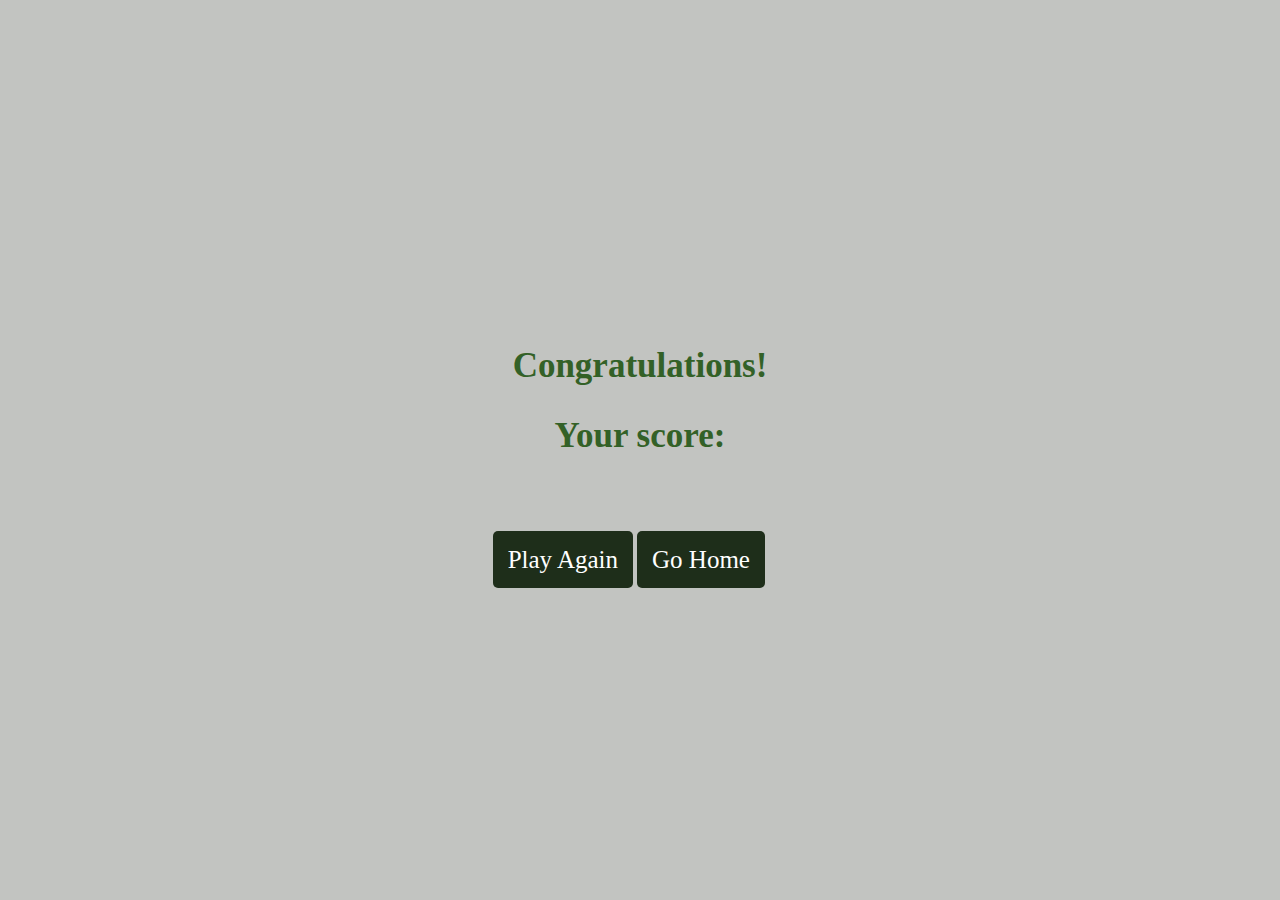
==== end.html @ aecaea13 "update end the game" ====
<!DOCTYPE html>
<html lang="en">
<head>
    <meta charset="UTF-8">
    <meta name="viewport" content="width=device-width, initial-scale=1.0">
    <title>End Quiz</title>
    <link rel="stylesheet" href="style.css">
</head>
<body>
    <div class="container">
        <div class="end">
            <p class="congrats">Congratulations!</p>
            <p class="congrats">Your score:</p>
            <h1 class="finalScore"></h1>
            <a class="btn" href="/game.html">Play Again</a>
            <a class="btn" href="/">Go Home</a>
        </div>
    </div>

    <script src="end.js"></script>
</body>
</html>
---- style.css ----
*{
    box-sizing: border-box;
    margin: 0;
    padding: 0;
}

body{
    background-color: rgb(194, 196, 193);
    
}


.container{
    display: flex;
    align-items: center;
    justify-content: center;
    flex-direction: column;
    width: 100vw;
    height: 100vh;
    max-width: 800px;
    margin: 0 auto;
}

h1{
    font-size: 35px;
    margin:10px;
    padding: 10px;
    color: rgb(51, 97, 39);
}

p{
    font-size: 20px;
    margin: 10px;
    padding: 10px;
    text-align: center;
}

.btn{
    font-size: 25px;
    margin-top: 90px;
    text-decoration: none;
    color: rgb(255, 255, 255);
    background-color: rgb(30, 46, 26);
    padding: 15px;
    border-radius: 5px;
    transition: background-color .3s ease-in;
    flex-direction: column;
}

.btn:hover{
    background-color: rgb(63, 121, 48);
}

/*end game*/

.finalScore{
    text-align: center;
    margin-bottom: 50px;
    font-size: 40px;
}

.congrats{
    font-size: 35px;
    color:rgb(51, 97, 39);
    font-weight: bold;
}
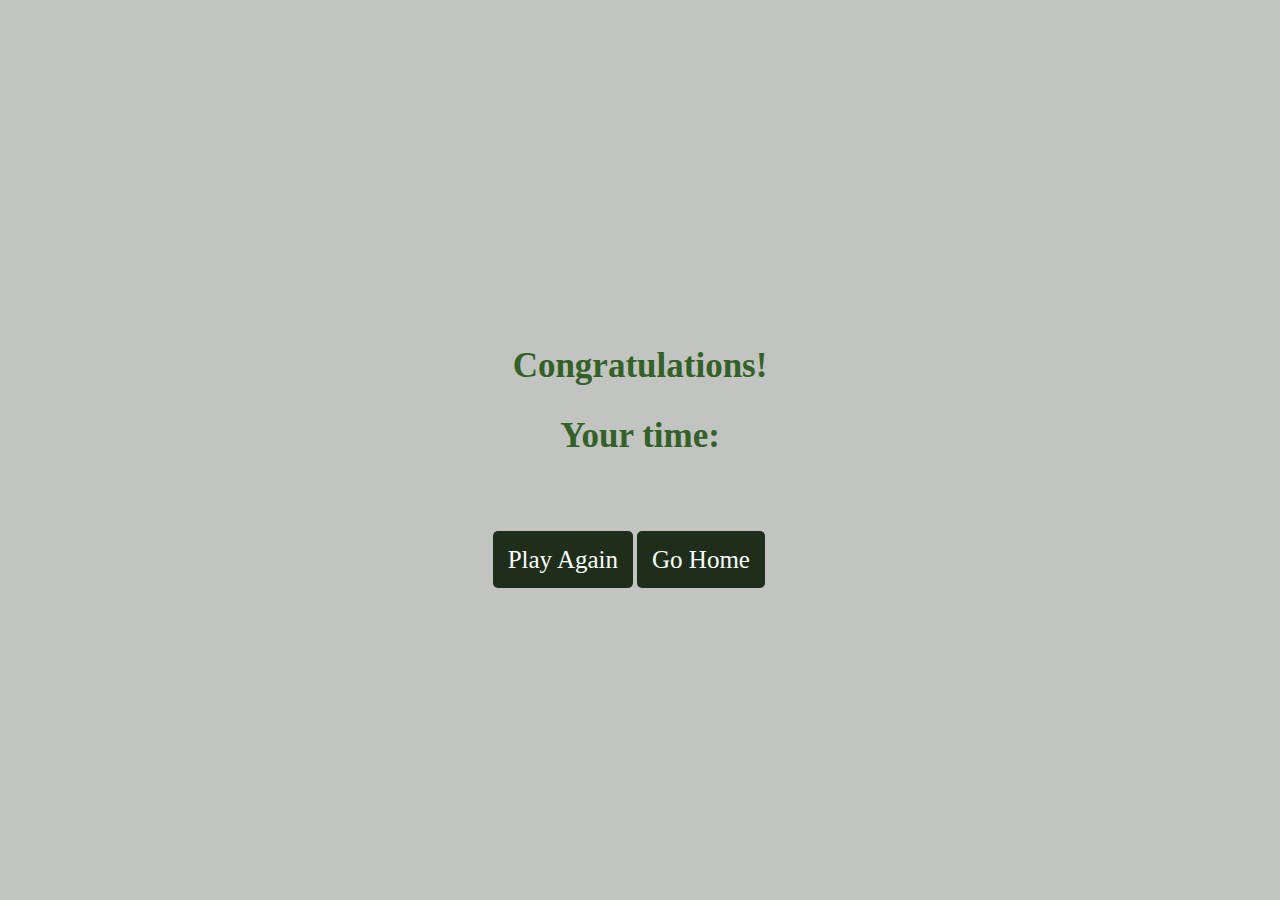
==== commit 08419ac6: "update game.js" ====
--- a/end.html
+++ b/end.html
@@ -10,10 +10,10 @@
     <div class="container">
         <div class="end">
             <p class="congrats">Congratulations!</p>
-            <p class="congrats">Your score:</p>
+            <p class="congrats">Your time:</p>
             <h1 class="finalScore"></h1>
             <a class="btn" href="/game.html">Play Again</a>
-            <a class="btn" href="/">Go Home</a>
+            <a class="btn" href="/index.html">Go Home</a>
         </div>
     </div>
 
--- a/style.css
+++ b/style.css
@@ -33,6 +33,7 @@
     margin: 10px;
     padding: 10px;
     text-align: center;
+    
 }
 
 .btn{
